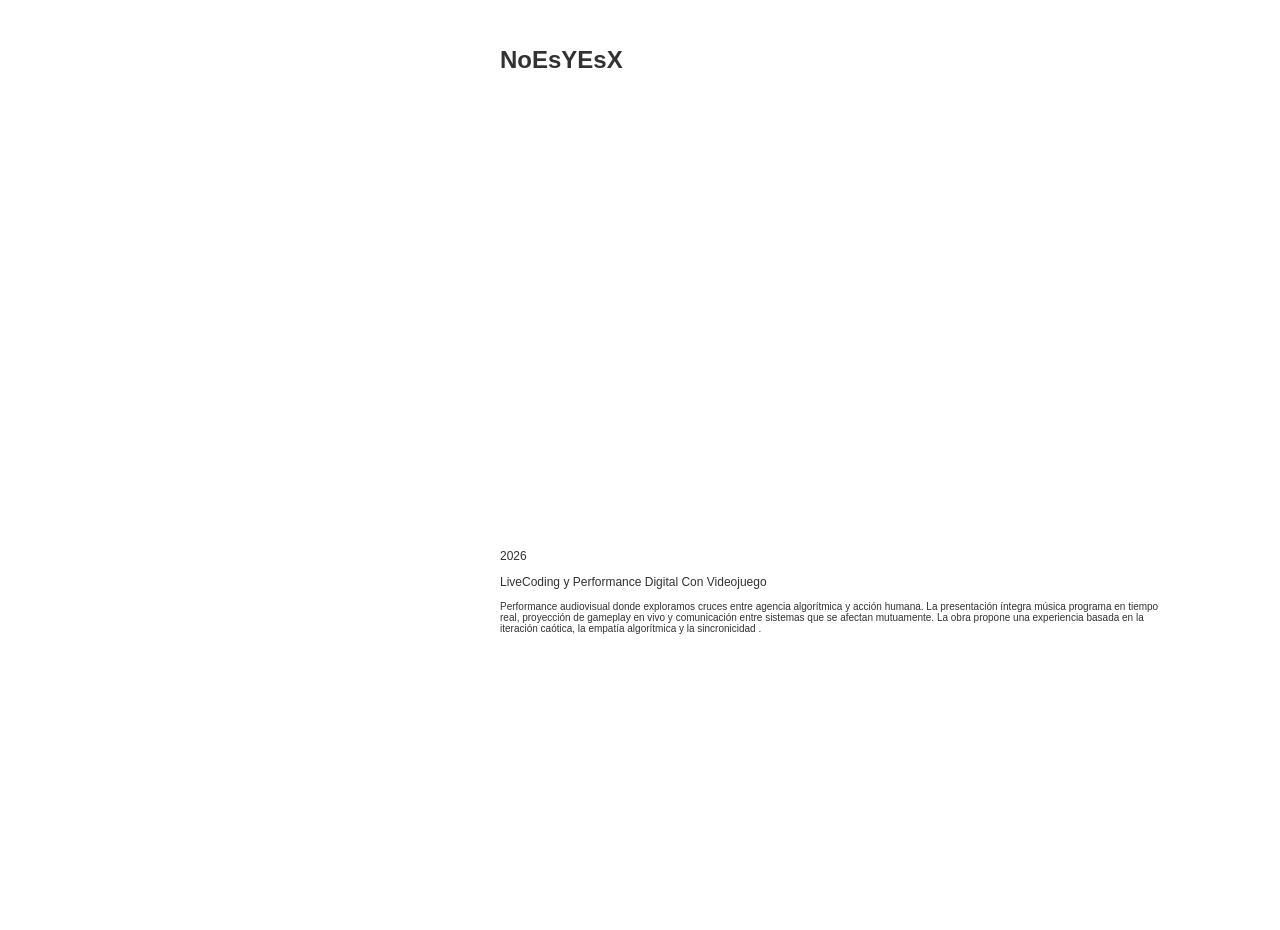
==== index.html @ cdf0546d "new workes" ====
<!DOCTYPE html>
<html>
    <head>
        <meta charset="utf-8">
        <title>🔀</title>
        <link href="style.css?v=0.1" rel="stylesheet">
    </head>
    <body>
        <video autoplay loop muted>
            <source src="video/web_background_shuffle_shuffle_dot_to.mp4">
        </video>

        <div id="container">
            <div id="content">
            </div>
        </div>


        <script>
            let workTemplate = '<h1></h1><div class="work_video"><iframe frameborder="0" scrolling="no" marginheight="0" marginwidth="0"width="788.54" height="443" type="text/html" src=""></iframe></div><div class="info"><p class="fecha"></p><p class="formato"></p><p class="descripcion"></p></div>';

            async function cargarDatosJSON() {
                try {
                    // 1. Hace la petición al archivo en el mismo servidor
                    const respuesta = await fetch('worksDB.json');
                    
                    // 2. Verifica si el archivo existe y se pudo leer
                    if (!respuesta.ok) {
                    throw new Error(`Error al leer el archivo: ${respuesta.status}`);
                    }
                    
                    // 3. Convierte el JSON directamente a una variable de JS
                    const datos = await respuesta.json();
                    
                    // 4. Usa los datos en tu lógica
                    CreaWorks(datos);

                } catch (error) {
                    console.error('Hubo un problema con la carga:', error);
                }
            }

            window.onload = function(){
                cargarDatosJSON();
            }

            const youtubeEmbedCodeS = "https://www.youtube.com/embed/"
            const youtubeEmbedCodeF = "?autoplay=0&fs=1&iv_load_policy=3&showinfo=0&rel=0&cc_load_policy=0&start=0&end=0&vq=hd1080&origin=http://youtubeembedcode.com"

            function CreaWorks(data)
            {
                const parent = document.getElementById("content")
                parent.style.width = (1485 * data.works.length) + "px";

                for(let i = 0 ; i < data.works.length; i++)
                {
                    const work = data.works[i];
                    
                    const container = document.createElement("div");
                    container.setAttribute("class", "work")
                    parent.appendChild(container);
                    container.innerHTML = workTemplate;
                    
                    const titulo = container.getElementsByTagName("h1")[0];
                    titulo.innerHTML = work.titulo;


                    console.log(titulo);
                    const video = container.getElementsByTagName("iframe")[0];
                    video.setAttribute("src" ,youtubeEmbedCodeS + work.hVideo + youtubeEmbedCodeF);
                    
                    const fecha = container.getElementsByClassName("fecha")[0];
                    fecha.innerHTML = work.info.fecha;

                    const formato = container.getElementsByClassName("formato")[0];
                    formato.innerHTML = work.info.formato;

                    const descripcion = container.getElementsByClassName("descripcion")[0];
                    for(let i = 0; i < work.info.descripcion.length; i++)
                    {
                        const p = document.createElement("p");
                        p.innerHTML = work.info.descripcion[i];
                        descripcion.appendChild(p);
                    }
                    
                    const info = container.getElementsByClassName("info")[0];
                    if(work.info.otraV.length > 0)
                    {
                        const p = document.createElement("p");
                        p.innerHTML = "otras versiones";
                        const ul = document.createElement("ul");
                        p.appendChild(ul);
                        
                        for(let i = 0; i < work.info.otraV.length; i++)
                        {
                            ul.innerHTML = "<li><a></a></li>";
                            const a = ul.getElementsByTagName("a")[0];
                            a.setAttribute("href", work.info.otraV[i].video);
                            a.innerHTML = work.info.otraV[i].titulo;
                        }
                        info.appendChild(p);
                    }
                }
                
                // bio
                const container = document.createElement("div");
                container.setAttribute("class", "work")
                parent.appendChild(container);

                const shuffle = document.createElement("h1");
                shuffle.innerHTML = "🔀🔀:"
                container.appendChild(shuffle);
                container.appendChild(document.createElement("br"));
                
                const pSean = document.createElement("p");
                pSean.innerHTML = data.bios.sean.bio;
                pSean.appendChild(document.createElement("br"));
                const aSean = document.createElement("a");
                aSean.innerHTML = "Sitio Web";
                aSean.setAttribute("src", data.bios.sean.sitio);
                pSean.appendChild(aSean);
                container.appendChild(pSean);

                const pFelipe = document.createElement("p");
                pFelipe.innerHTML = data.bios.felipe.bio;
                pFelipe.appendChild(document.createElement("br"));
                const aFelipe = document.createElement("a");
                aFelipe.innerHTML = "Sitio Web";
                aFelipe.setAttribute("src", data.bios.felipe.sitio);
                pFelipe.appendChild(aFelipe);
                container.appendChild(pFelipe);
            }

        </script>
        <script>
            function transformScroll(event) 
            {
                if (!event.deltaY)
                    return;
                event.currentTarget.scrollLeft += event.deltaY + event.deltaX;
                event.preventDefault();
            }

            var element = document.scrollingElement || document.documentElement;
            element.addEventListener('wheel', transformScroll);

        </script>

    </body>
</html>
---- style.css ----
*{
    font-family: 'Segoe UI', Tahoma, Geneva, Verdana, sans-serif;
    color: rgb(50,50,50);
}

body{
    width: 100%;
    height: 100%;
    margin: 0;
    padding: 0;
    overflow-y: hidden;

}

video{
    object-fit: cover;
    position: fixed;
    width: 100%;
    height: 100%;
    z-index: -999;
}

#container{
    padding-top: 30px;
    z-index: 0;
    position: absolute;
    top : 0;
    left: 0;
    height: 100%;
   /* 
    display: flex;
    align-items: center;
*/
    padding-left: 300px;
}

#content{
    width: 5942.7px;
}

.work{
    float: left;
    width: 788.54px;
    margin-left: 200px;
    margin-right: 200px;
}

.work h1{
    font-size: 24px;
}


.info{
    width: 85%;
    font-size: 12px;
}
.descripcion
{
    font-size: 10px;
}
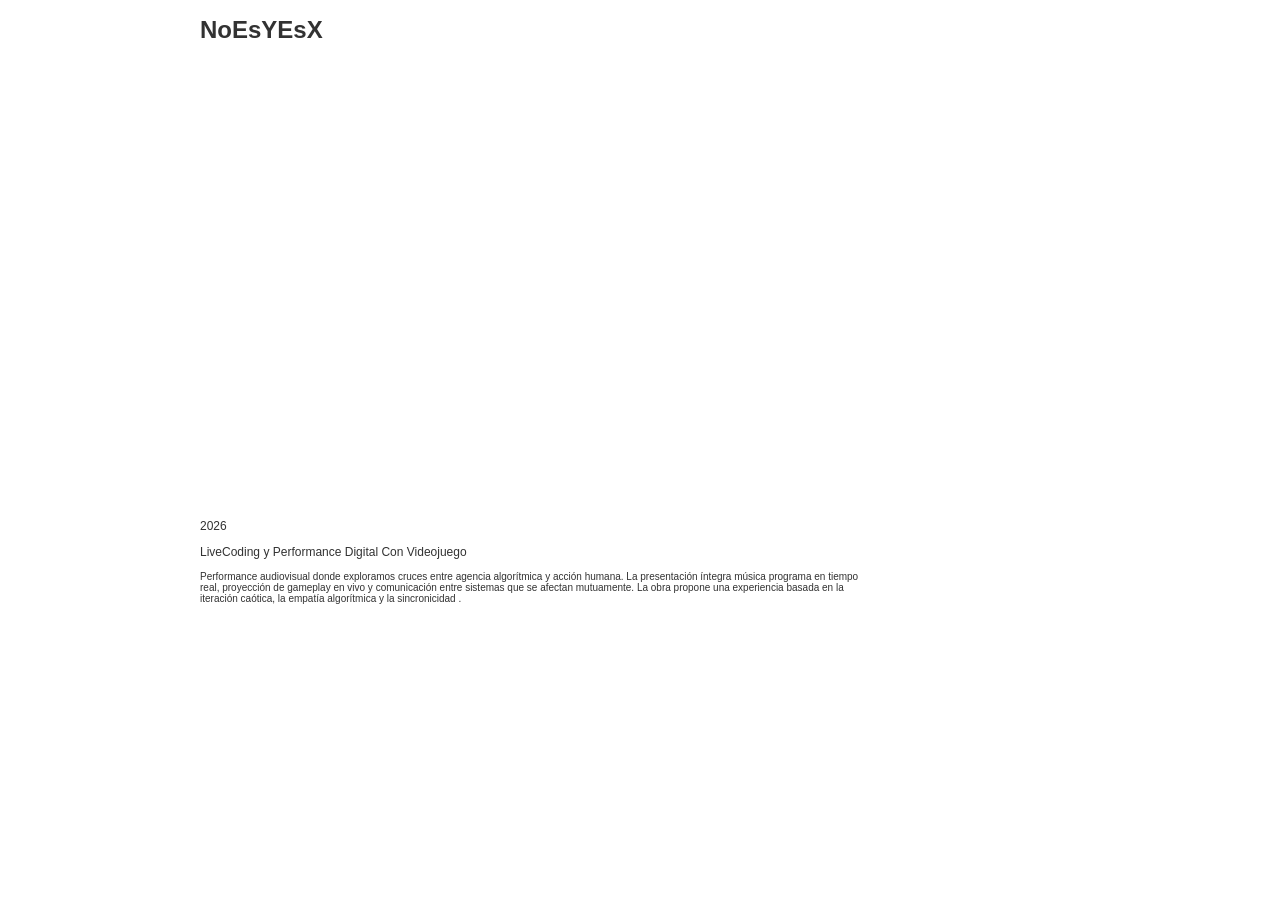
==== commit 7e514edb: "ajustes de youtube player" ====
--- a/index.html
+++ b/index.html
@@ -43,9 +43,23 @@
             window.onload = function(){
                 cargarDatosJSON();
             }
-
+/*
+<iframe width="560" 
+height="315" 
+src="https://www.youtube.com/embed/XZK_2g6WSIA?si=KQxkbH9WcecUsoXM&amp;controls=0" 
+title="YouTube video player" 
+frameborder="0" 
+allow="accelerometer; 
+autoplay; 
+clipboard-write; 
+encrypted-media; 
+gyroscope;
+ picture-in-picture; 
+ web-share" 
+ referrerpolicy="strict-origin-when-cross-origin" allowfullscreen></iframe>
+*/
             const youtubeEmbedCodeS = "https://www.youtube.com/embed/"
-            const youtubeEmbedCodeF = "?autoplay=0&fs=1&iv_load_policy=3&showinfo=0&rel=0&cc_load_policy=0&start=0&end=0&vq=hd1080&origin=http://youtubeembedcode.com"
+            const youtubeEmbedCodeF = "?controls=1&fs=1&rel=0&autoplay=0&fs=1&iv_load_policy=3&showinfo=0&rel=0&cc_load_policy=0&start=0&end=0&vq=hd1080&origin=http://youtubeembedcode.com"
 
             function CreaWorks(data)
             {
@@ -64,8 +78,6 @@
                     const titulo = container.getElementsByTagName("h1")[0];
                     titulo.innerHTML = work.titulo;
 
-
-                    console.log(titulo);
                     const video = container.getElementsByTagName("iframe")[0];
                     video.setAttribute("src" ,youtubeEmbedCodeS + work.hVideo + youtubeEmbedCodeF);
                     
@@ -93,10 +105,14 @@
                         
                         for(let i = 0; i < work.info.otraV.length; i++)
                         {
-                            ul.innerHTML = "<li><a></a></li>";
-                            const a = ul.getElementsByTagName("a")[0];
+                            
+                            const li = document.createElement("li");
+                            ul.appendChild(li);
+                            const a = document.createElement("a");
+                            li.appendChild(a)
                             a.setAttribute("href", work.info.otraV[i].video);
                             a.innerHTML = work.info.otraV[i].titulo;
+                            //console.log(work.info.otraV[i].titulo)
                         }
                         info.appendChild(p);
                     }
@@ -143,8 +159,6 @@
 
             var element = document.scrollingElement || document.documentElement;
             element.addEventListener('wheel', transformScroll);
-
         </script>
-
     </body>
 </html>
--- a/style.css
+++ b/style.css
@@ -21,7 +21,9 @@
 }
 
 #container{
+    /*
     padding-top: 30px;
+    */
     z-index: 0;
     position: absolute;
     top : 0;
@@ -31,7 +33,9 @@
     display: flex;
     align-items: center;
 */
+/*
     padding-left: 300px;
+    */
 }
 
 #content{
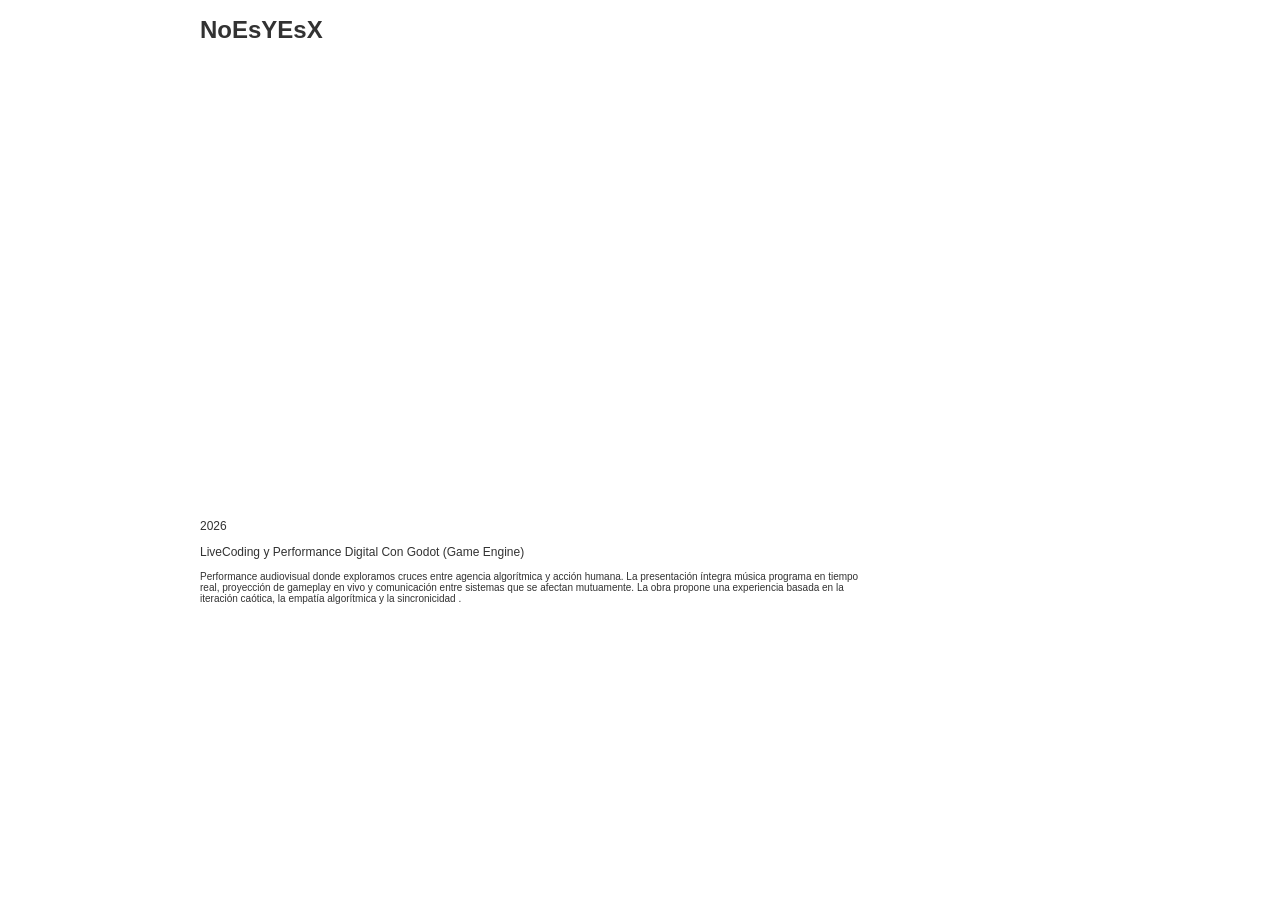
==== commit 68d80653: "ajuste sitio personal" ====
--- a/index.html
+++ b/index.html
@@ -3,7 +3,7 @@
     <head>
         <meta charset="utf-8">
         <title>🔀</title>
-        <link href="style.css?v=0.1" rel="stylesheet">
+        <link href="style.css?v=0.2" rel="stylesheet">
     </head>
     <body>
         <video autoplay loop muted>
@@ -132,8 +132,8 @@
                 pSean.innerHTML = data.bios.sean.bio;
                 pSean.appendChild(document.createElement("br"));
                 const aSean = document.createElement("a");
-                aSean.innerHTML = "Sitio Web";
-                aSean.setAttribute("src", data.bios.sean.sitio);
+                aSean.innerHTML = data.bios.sean.sitio;
+                aSean.setAttribute("href", data.bios.sean.sitio);
                 pSean.appendChild(aSean);
                 container.appendChild(pSean);
 
@@ -141,8 +141,8 @@
                 pFelipe.innerHTML = data.bios.felipe.bio;
                 pFelipe.appendChild(document.createElement("br"));
                 const aFelipe = document.createElement("a");
-                aFelipe.innerHTML = "Sitio Web";
-                aFelipe.setAttribute("src", data.bios.felipe.sitio);
+                aFelipe.innerHTML = data.bios.felipe.sitio;
+                aFelipe.setAttribute("href", data.bios.felipe.sitio);
                 pFelipe.appendChild(aFelipe);
                 container.appendChild(pFelipe);
             }
